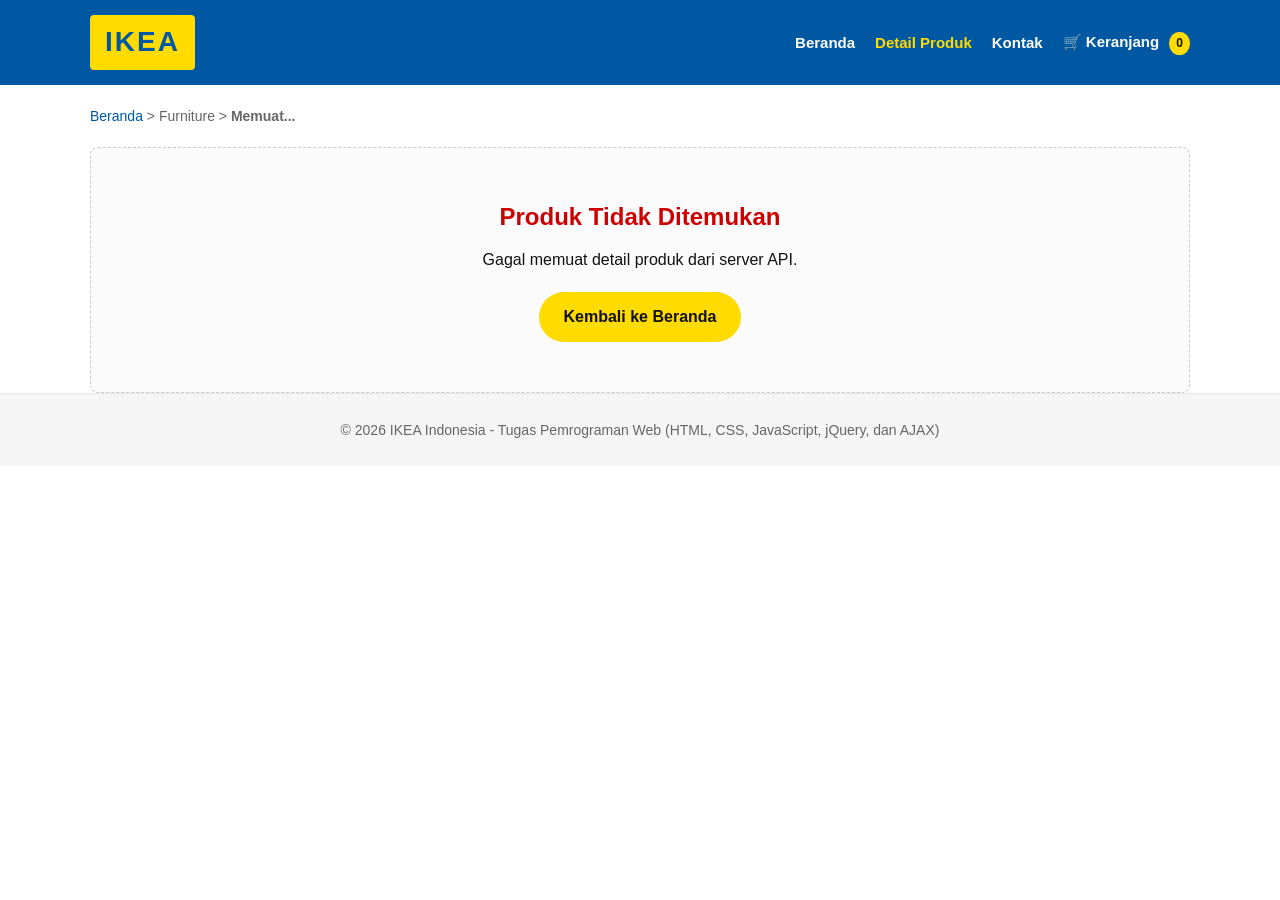
==== product.html @ 85efa8de "Tugas Web: Implementasi HTML, CSS, JavaScript, jQuery, dan AJAX" ====
<!DOCTYPE html>
<html lang="id">

<head>
  <meta charset="UTF-8">
  <meta name="viewport" content="width=device-width, initial-scale=1.0">
  <title>IKEA - Detail Produk</title>
  <link rel="stylesheet" href="style.css">
</head>

<body>

  <!-- Header & Navigasi -->
  <header>
    <div class="container navbar">
      <a href="index.html" class="logo">IKEA</a>
      <ul class="nav-links">
        <li><a href="index.html">Beranda</a></li>
        <li><a href="product.html" class="active">Detail Produk</a></li>
        <li><a href="index.html#kontak">Kontak</a></li>
        <li class="cart-nav-item">
          <a href="javascript:void(0)" title="Keranjang Belanja">
            🛒 Keranjang <span id="cart-badge" class="cart-badge">0</span>
          </a>
        </li>
      </ul>
    </div>
  </header>

  <!-- Konten Utama -->
  <main class="container">

    <!-- Navigasi Jejak Dinamis (Breadcrumb) -->
    <div class="breadcrumb">
      <a href="index.html">Beranda</a> &gt; <span id="breadcrumb-category">Furniture</span> &gt; <strong id="breadcrumb-title">Memuat...</strong>
    </div>

    <!-- Kontainer Dinamis Detail Produk (Dimuat via AJAX) -->
    <div id="product-detail-container">
      <div class="loading-box">
        <div class="spinner"></div>
        <p class="loading-text">Mengambil rincian produk via AJAX...</p>
      </div>
    </div>

  </main>

  <!-- Footer -->
  <footer>
    <div class="container">
      <p>&copy; 2026 IKEA Indonesia - Tugas Pemrograman Web (HTML, CSS, JavaScript, jQuery, dan AJAX)</p>
    </div>
  </footer>

  <!-- Toast Notification untuk Keranjang -->
  <div id="toast-notification" class="toast-notification"></div>

  <!-- Library jQuery via CDN -->
  <script src="https://code.jquery.com/jquery-3.7.1.min.js"></script>
  <!-- Script Utama (Implementasi JavaScript, jQuery & AJAX) -->
  <script src="script.js"></script>
</body>

</html>
---- style.css ----
/* Reset Dasar */
* {
  margin: 0;
  padding: 0;
  box-sizing: border-box;
  font-family: Arial, Helvetica, sans-serif;
}

body {
  background-color: #ffffff;
  color: #111111;
  line-height: 1.6;
}

/* Container Umum */
.container {
  width: 90%;
  max-width: 1100px;
  margin: 0 auto;
}

/* ==================== HEADER & NAVBAR ==================== */
header {
  background-color: #0058a3; /* Warna Biru Khas IKEA */
  padding: 15px 0;
}

.navbar {
  display: flex;
  justify-content: space-between;
  align-items: center;
}

/* Logo IKEA */
.logo {
  font-size: 28px;
  font-weight: 900;
  background-color: #ffdb00; /* Warna Kuning IKEA */
  color: #0058a3;
  padding: 5px 15px;
  border-radius: 4px;
  text-decoration: none;
  letter-spacing: 2px;
}

.nav-links {
  list-style: none;
  display: flex;
  gap: 20px;
}

.nav-links a {
  color: #ffffff;
  text-decoration: none;
  font-weight: bold;
  font-size: 15px;
}

.nav-links a:hover,
.nav-links a.active {
  color: #ffdb00;
}

/* ==================== BANNER HERO ==================== */
.hero {
  background-color: #f5f5f5;
  padding: 50px 0;
  text-align: center;
  margin-bottom: 40px;
}

.hero h1 {
  font-size: 32px;
  color: #111111;
  margin-bottom: 10px;
}

.hero p {
  font-size: 16px;
  color: #555555;
  margin-bottom: 20px;
}

/* Tombol Kuning IKEA */
.btn-ikea {
  display: inline-block;
  background-color: #ffdb00;
  color: #111111;
  padding: 12px 25px;
  text-decoration: none;
  font-weight: bold;
  border-radius: 25px;
  border: none;
  cursor: pointer;
}

.btn-ikea:hover {
  background-color: #e5c500;
}

/* ==================== SECTION KATEGORI ==================== */
.section-title {
  font-size: 24px;
  margin-bottom: 20px;
  border-left: 5px solid #0058a3;
  padding-left: 10px;
}

.categories {
  display: flex;
  gap: 15px;
  margin-bottom: 50px;
}

.category-card {
  flex: 1;
  background-color: #f5f5f5;
  padding: 20px;
  text-align: center;
  border-radius: 8px;
  text-decoration: none;
  color: #111111;
  font-weight: bold;
  transition: transform 0.2s;
}

.category-card:hover {
  transform: translateY(-5px);
  background-color: #e5f0f8;
  color: #0058a3;
}

/* ==================== GRID PRODUK (HOMEPAGE) ==================== */
.product-grid {
  display: flex;
  gap: 20px;
  margin-bottom: 50px;
  flex-wrap: wrap;
}

.product-card {
  flex: 1;
  min-width: 220px;
  border: 1px solid #e5e5e5;
  border-radius: 8px;
  padding: 15px;
  text-align: center;
}

.product-card img {
  width: 100%;
  height: 180px;
  object-fit: cover;
  border-radius: 6px;
  margin-bottom: 12px;
}

.product-card h3 {
  font-size: 18px;
  margin-bottom: 5px;
}

.product-card p {
  font-size: 14px;
  color: #666666;
  margin-bottom: 10px;
}

.product-card .price {
  font-size: 18px;
  font-weight: bold;
  color: #0058a3;
  margin-bottom: 12px;
}

/* ==================== HALAMAN DETAIL PRODUK (PRODUCT.HTML) ==================== */
.breadcrumb {
  margin: 20px 0;
  font-size: 14px;
  color: #666666;
}

.breadcrumb a {
  color: #0058a3;
  text-decoration: none;
}

.product-detail {
  display: flex;
  gap: 40px;
  margin-bottom: 50px;
  align-items: flex-start;
}

.product-detail-img {
  flex: 1;
}

.product-detail-img img {
  width: 100%;
  border-radius: 8px;
  border: 1px solid #e5e5e5;
}

.product-detail-info {
  flex: 1;
}

.product-detail-info h1 {
  font-size: 30px;
  margin-bottom: 5px;
}

.product-detail-info .category-tag {
  color: #666666;
  font-size: 15px;
  margin-bottom: 15px;
}

.product-detail-info .price-tag {
  font-size: 26px;
  font-weight: bold;
  color: #0058a3;
  margin-bottom: 20px;
}

.product-detail-info .description {
  margin-bottom: 25px;
  color: #333333;
}

.spec-list {
  background-color: #f9f9f9;
  padding: 15px 20px;
  border-radius: 8px;
  margin-bottom: 25px;
}

.spec-list li {
  margin-bottom: 8px;
  font-size: 14px;
  list-style: square inside;
}

/* Tombol Aksi Detail */
.btn-cart {
  background-color: #ffdb00;
  color: #111111;
  padding: 12px 30px;
  border: none;
  border-radius: 25px;
  font-size: 16px;
  font-weight: bold;
  cursor: pointer;
  margin-right: 10px;
}

.btn-cart:hover {
  background-color: #e5c500;
}

.btn-back {
  display: inline-block;
  background-color: #f0f0f0;
  color: #111111;
  padding: 12px 25px;
  border-radius: 25px;
  text-decoration: none;
  font-weight: bold;
}

.btn-back:hover {
  background-color: #e0e0e0;
}

/* ==================== FOOTER ==================== */
footer {
  background-color: #f5f5f5;
  border-top: 1px solid #e5e5e5;
  padding: 25px 0;
  text-align: center;
  font-size: 14px;
  color: #666666;
}

/* Responsif untuk layar kecil / HP */
@media (max-width: 768px) {
  .categories, .product-grid, .product-detail {
    flex-direction: column;
  }
}

/* ==================== FITUR TAMBAHAN: JAVASCRIPT, JQUERY & AJAX ==================== */

/* Keranjang & Badge di Navbar */
.cart-nav-item {
  position: relative;
  display: flex;
  align-items: center;
}

.cart-badge {
  background-color: #ffdb00;
  color: #111111;
  font-size: 12px;
  font-weight: 900;
  border-radius: 50%;
  padding: 2px 7px;
  margin-left: 6px;
  display: inline-block;
  transition: transform 0.2s ease;
}

.cart-badge.bump {
  transform: scale(1.3);
}

/* Kotak Pencarian (Search Bar) */
.search-wrapper {
  margin: -20px auto 35px auto;
  max-width: 600px;
  display: flex;
  gap: 10px;
}

.search-input {
  flex: 1;
  padding: 12px 18px;
  font-size: 15px;
  border: 2px solid #e0e0e0;
  border-radius: 25px;
  outline: none;
  transition: border-color 0.2s;
}

.search-input:focus {
  border-color: #0058a3;
}

.search-btn {
  background-color: #0058a3;
  color: #ffffff;
  border: none;
  border-radius: 25px;
  padding: 0 24px;
  font-weight: bold;
  cursor: pointer;
  transition: background-color 0.2s;
}

.search-btn:hover {
  background-color: #004480;
}

/* Kategori Tombol Filter */
.category-btn {
  flex: 1;
  background-color: #f5f5f5;
  padding: 14px 18px;
  text-align: center;
  border-radius: 8px;
  border: 1px solid #e2e8f0;
  color: #111111;
  font-weight: bold;
  font-size: 15px;
  cursor: pointer;
  transition: all 0.2s ease;
}

.category-btn:hover {
  background-color: #e5f0f8;
  color: #0058a3;
  transform: translateY(-2px);
}

.category-btn.active {
  background-color: #0058a3;
  color: #ffffff;
  border-color: #0058a3;
}

/* Kartu Produk Dinamis */
.product-card {
  display: flex;
  flex-direction: column;
  justify-content: space-between;
  transition: transform 0.25s ease, box-shadow 0.25s ease;
  background: #ffffff;
}

.product-card:hover {
  transform: translateY(-6px);
  box-shadow: 0 10px 20px rgba(0,0,0,0.08);
}

.product-card .card-body {
  flex: 1;
  display: flex;
  flex-direction: column;
}

.product-card .rating {
  font-size: 13px;
  color: #f59e0b;
  margin-bottom: 6px;
}

.product-card .card-actions {
  margin-top: 15px;
  display: flex;
  gap: 8px;
}

.product-card .card-actions .btn-detail {
  flex: 1;
  background-color: #0058a3;
  color: #ffffff;
  padding: 10px 0;
  text-decoration: none;
  font-size: 13px;
  font-weight: bold;
  border-radius: 20px;
  display: inline-block;
  text-align: center;
  transition: background-color 0.2s;
}

.product-card .card-actions .btn-detail:hover {
  background-color: #003e73;
}

.product-card .card-actions .btn-quick-add {
  background-color: #ffdb00;
  color: #111;
  border: none;
  border-radius: 20px;
  padding: 10px 14px;
  font-weight: bold;
  cursor: pointer;
  font-size: 13px;
  transition: background-color 0.2s;
}

.product-card .card-actions .btn-quick-add:hover {
  background-color: #e5c500;
}

/* State Loading Spinner & Skeleton */
.loading-box {
  width: 100%;
  padding: 60px 20px;
  text-align: center;
}

.spinner {
  width: 44px;
  height: 44px;
  border: 4px solid #e0e0e0;
  border-top-color: #0058a3;
  border-radius: 50%;
  margin: 0 auto 15px auto;
  animation: spin 0.8s linear infinite;
}

@keyframes spin {
  to { transform: rotate(360deg); }
}

.loading-text {
  color: #666666;
  font-weight: 500;
}

/* Pesan Kosong / Error */
.empty-box {
  width: 100%;
  padding: 50px 20px;
  text-align: center;
  background: #fbfbfb;
  border: 1px dashed #cccccc;
  border-radius: 8px;
}

/* Toast Notifikasi */
.toast-notification {
  position: fixed;
  bottom: 25px;
  right: 25px;
  background: #111111;
  color: #ffffff;
  padding: 14px 24px;
  border-radius: 8px;
  box-shadow: 0 6px 18px rgba(0,0,0,0.25);
  font-size: 14px;
  z-index: 9999;
  display: none;
  align-items: center;
  gap: 10px;
  border-left: 5px solid #ffdb00;
}

/* Galeri Thumbnail di Halaman Detail */
.thumbnail-gallery {
  display: flex;
  gap: 10px;
  margin-top: 15px;
  overflow-x: auto;
  padding-bottom: 5px;
}

.thumbnail-item {
  width: 70px;
  height: 70px;
  object-fit: cover;
  border-radius: 6px;
  border: 2px solid #e5e5e5;
  cursor: pointer;
  transition: border-color 0.2s, transform 0.2s;
}

.thumbnail-item:hover,
.thumbnail-item.active {
  border-color: #0058a3;
  transform: scale(1.05);
}

/* Kuantitas Selector */
.qty-wrapper {
  display: flex;
  align-items: center;
  gap: 10px;
  margin-bottom: 20px;
}

.qty-btn {
  background-color: #eee;
  border: none;
  width: 34px;
  height: 34px;
  border-radius: 4px;
  font-size: 18px;
  font-weight: bold;
  cursor: pointer;
}

.qty-btn:hover {
  background-color: #ddd;
}

.qty-value {
  font-size: 16px;
  font-weight: bold;
  width: 30px;
  text-align: center;
}

/* Bagian Ulasan Pelanggan (Reviews) */
.reviews-section {
  margin-top: 50px;
  padding-top: 30px;
  border-top: 2px solid #f0f0f0;
}

.reviews-grid {
  display: grid;
  grid-template-columns: repeat(auto-fit, minmax(280px, 1fr));
  gap: 18px;
  margin-top: 20px;
}

.review-card {
  background: #f9f9f9;
  padding: 16px;
  border-radius: 8px;
  border-left: 3px solid #0058a3;
}

.review-header {
  display: flex;
  justify-content: space-between;
  margin-bottom: 8px;
}

.review-author {
  font-weight: bold;
  font-size: 14px;
}

.review-rating {
  color: #f59e0b;
  font-size: 13px;
}

.review-comment {
  font-size: 14px;
  color: #444;
  font-style: italic;
}
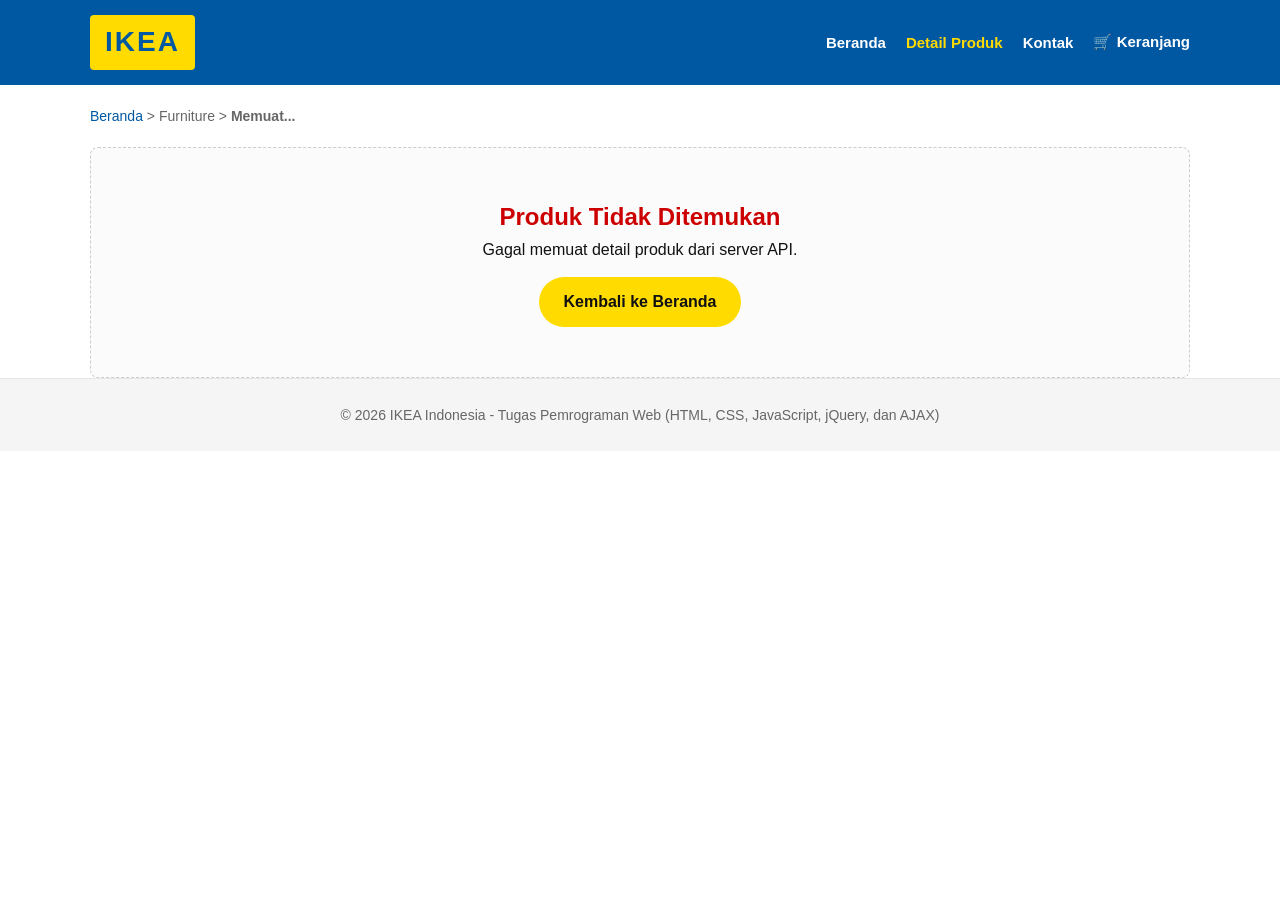
==== commit 3c216e79: "update" ====
--- a/product.html
+++ b/product.html
@@ -19,9 +19,7 @@
         <li><a href="product.html" class="active">Detail Produk</a></li>
         <li><a href="index.html#kontak">Kontak</a></li>
         <li class="cart-nav-item">
-          <a href="javascript:void(0)" title="Keranjang Belanja">
-            🛒 Keranjang <span id="cart-badge" class="cart-badge">0</span>
-          </a>
+          <a href="javascript:void(0)" title="Keranjang Belanja">🛒 Keranjang</a>
         </li>
       </ul>
     </div>
